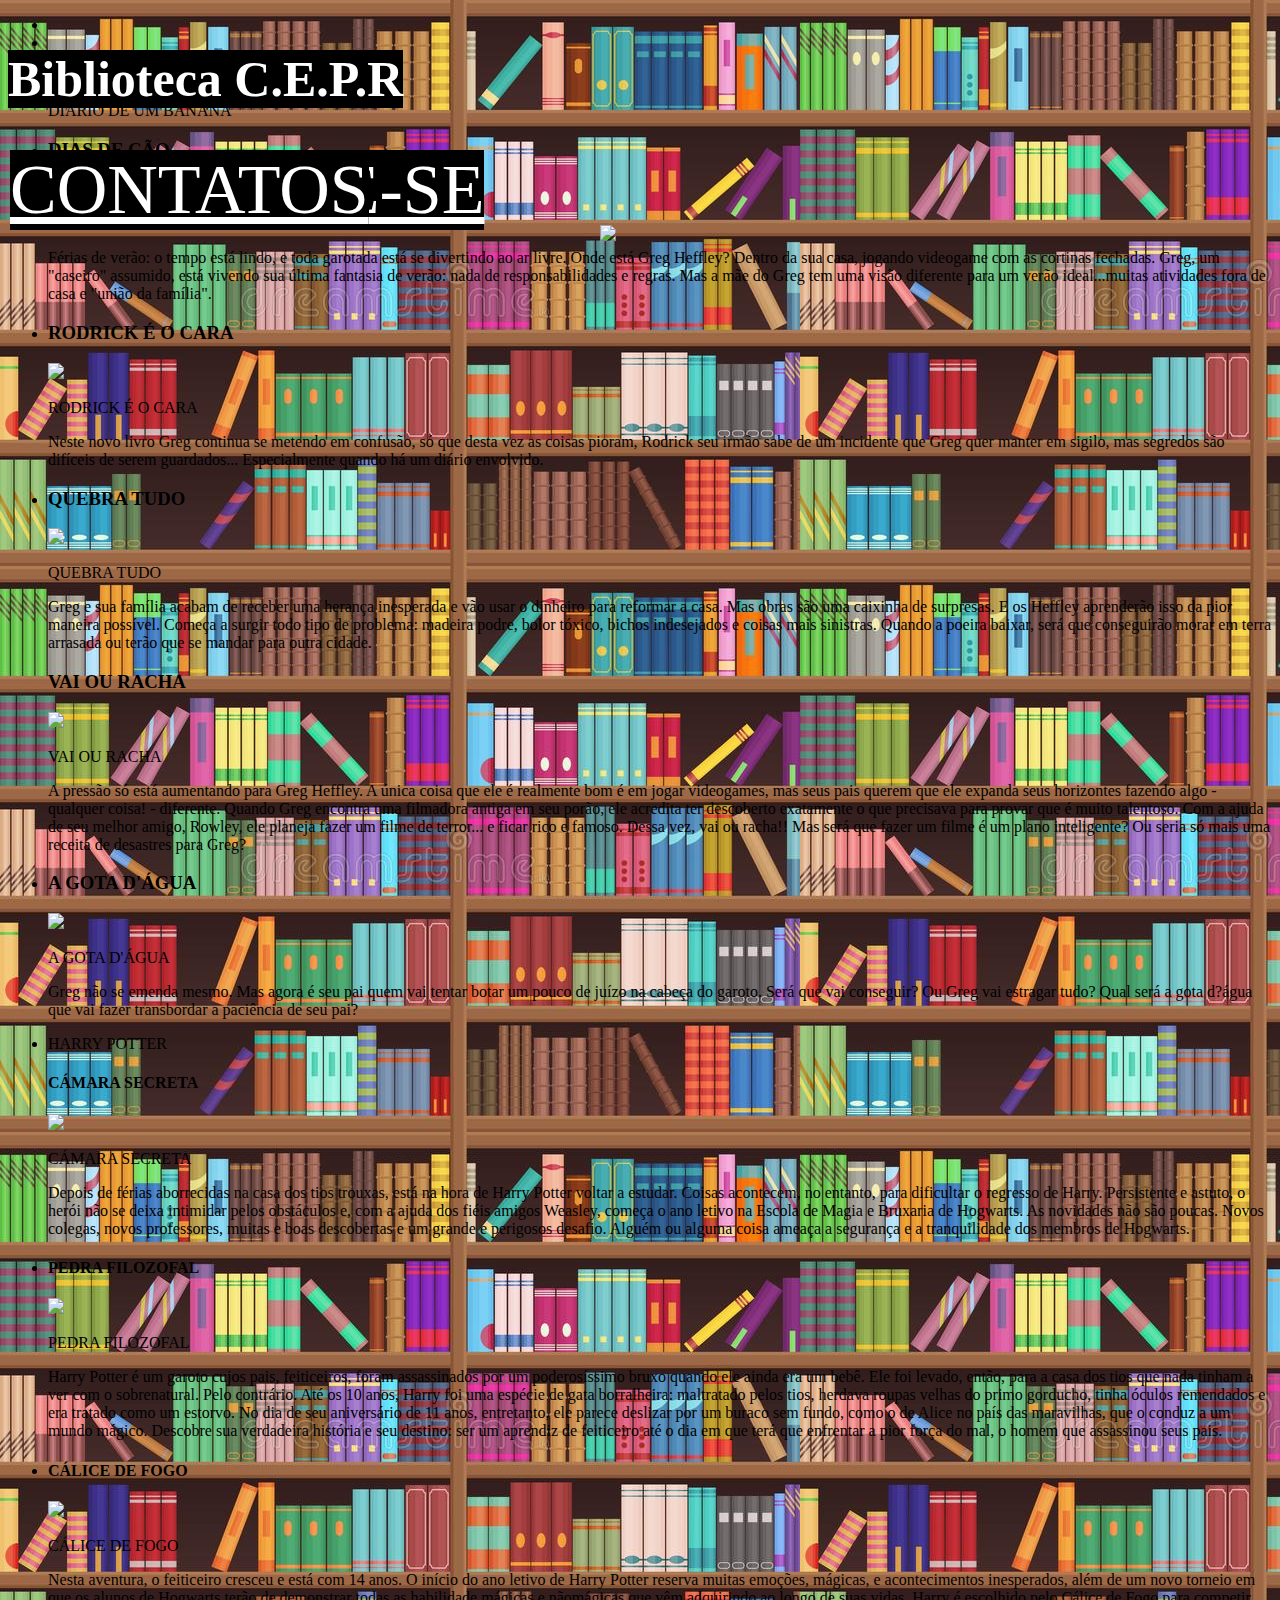
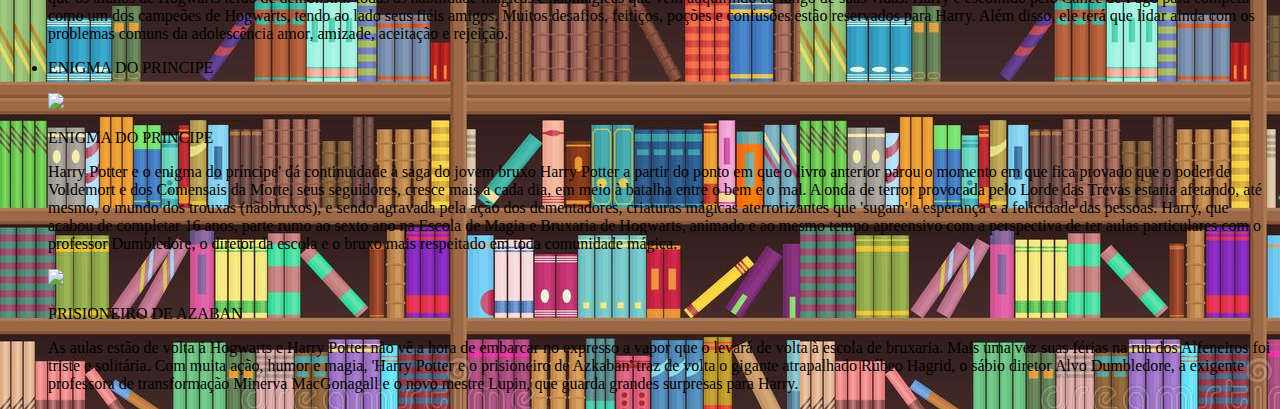
==== acervo.html @ ae114de0 "Add files via upload" ====
<!DOCTYPE html>
<html lang="pt-br">
  <h1>Biblioteca C.E.P.R</h1>
<head>

  <meta charset="UTF-8">
  <title>Biblioteca C.E.P.R</title>
     <link rel="stylesheet"href="produtos  .css">
    <link rel="stylesheet" href="style.css">
    <link rel="stylesheet" href="reset.css">
  </head>
  <header>    <h2><img src="https://i.postimg.cc/yY89TV5X/download.jpg"></h2>
     <div class="caixa">
        <nav>
           <ul>
              <li><a href="https://cdpn.io/pen/debug/zYWpbWV?authentication_hash=NjMYzpxxmOOr">CADASTRE-SE</a></li>
             
              <li><a href="http://www.consultaescolas.pr.gov.br/consultaescolas-java/pages/templates/initial2.jsf;jsessionid=R1P_86NY-B6FJXV7b4bdBp6iBdsVL3Wbq36wBbfm.sseed75003?windowId=fda&codigoEstab=210&codigoMunicipio=974">CONTATOS</a></li>
            </ul>
         <nav>
      </div>
    </header>
  <main>
    <ul>
     
      <h13><p><strong><em>Acervo Bibliográfico</strong></em></p></h13>
      
      <h9><p> DIÁRIO DE UM BANANA </p></h9>
      <li>
        <h3>DIAS DE CÃO</h3>
        <img src="https://i.postimg.cc/s2Rz92XT/91-ESh-Rky-E2-L.jpg">
        <p>DIAS DE CÃO</p> 
        <p>Férias de verão: o tempo está lindo, e toda garotada está se divertindo ao ar livre. Onde está Greg Heffley? Dentro da sua casa, jogando videogame com as cortinas fechadas. Greg, um "caseiro" assumido, está vivendo sua última fantasia de verão: nada de responsabilidades e regras. Mas a mãe do Greg tem uma visão diferente para um verão ideal...muitas atividades fora de casa e "união da família". </p> 
     </li>
      <li>
       <h3>RODRICK É O CARA</h3>
     </li>
       <img src="https://i.postimg.cc/nLBKkLKs/91-SZHBwq-E5-L.jpg">
        <p>RODRICK É O CARA</p> 
        <p>Neste novo livro Greg continua se metendo em confusão, só que desta vez as coisas pioram, Rodrick seu irmão sabe de um incidente que Greg quer manter em sigilo, mas segredos são difíceis de serem guardados... Especialmente quando há um diário envolvido.</p> 
      <li>
        <h3>QUEBRA TUDO</h3>
     </li>
       <img src="https://i.postimg.cc/gJncJ224/71-Rqn-IKa-A9-L.jpg">
        <p>QUEBRA TUDO</p> 
        <p>Greg e sua família acabam de receber uma herança inesperada e vão usar o dinheiro para reformar a casa. Mas obras são uma caixinha de surpresas. E os Heffley aprenderão isso da pior maneira possível. Começa a surgir todo tipo de problema: madeira podre, bolor tóxico, bichos indesejados e coisas mais sinistras. Quando a poeira baixar, será que conseguirão morar em terra arrasada ou terão que se mandar para outra cidade.</p> 
       <h3>VAI OU RACHA</h3>
     </li>
       <img src="https://i.postimg.cc/tRL9CDb0/81-ZDq-OJY4-BS.jpg">
        <p>VAI OU RACHA</p> 
        <p>A pressão só está aumentando para Greg Heffley. A única coisa que ele é realmente bom é em jogar videogames, mas seus pais querem que ele expanda seus horizontes fazendo algo  - qualquer coisa! - diferente. Quando Greg encontra uma filmadora antiga em seu porão, ele acredita ter descoberto exatamente o que precisava para provar que é muito talentoso. Com a ajuda de seu melhor amigo, Rowley, ele planeja fazer um filme de terror... e ficar rico e famoso.
Dessa vez, vai ou racha!! Mas será que fazer um filme é um plano inteligente? Ou seria só mais uma receita de desastres para Greg?</p> 
      <li>
           <h3>A GOTA D'ÁGUA</h3>
     </li>
       <img src="https://i.postimg.cc/Nj0tdn7H/A1u6i-WYAl-WL.jpg">
        <p>A GOTA D'ÁGUA</p> 
        <p>Greg não se emenda mesmo. Mas agora é seu pai quem vai tentar botar um pouco de juízo na cabeça do garoto. Será que vai conseguir? Ou Greg vai estragar tudo? Qual será a gota d?água que vai fazer transbordar a paciência de seu pai?</p> 
      <li>
  <h10>
    <p> HARRY POTTER </p></h10>
     <h4>CÁMARA SECRETA</h4>
     </li>
       <img src="https://i.postimg.cc/MG4bPtXD/81jbiv-NEVML.jpg">
        <p>CÁMARA SECRETA</p> 
        <p>Depois de férias aborrecidas na casa dos tios trouxas, está na hora de Harry Potter voltar a estudar. Coisas acontecem, no entanto, para dificultar o regresso de Harry. Persistente e astuto, o herói não se deixa intimidar pelos obstáculos e, com a ajuda dos fiéis amigos Weasley, começa o ano letivo na Escola de Magia e Bruxaria de Hogwarts. As novidades não são poucas. Novos colegas, novos professores, muitas e boas descobertas e um grande e perigosos desafio. Alguém ou alguma coisa ameaça a segurança e a tranquilidade dos membros de Hogwarts.</p> 
      <li>

            <h4>PEDRA FILOZOFAL</h4>
     </li>
       <img src="https://i.postimg.cc/g0VXbD0d/81ibf-Yk4qm-L-1.jpg">
        <p>PEDRA FILOZOFAL</p> 
        <p>Harry Potter é um garoto cujos pais, feiticeiros, foram assassinados por um poderosíssimo bruxo quando ele ainda era um bebê. Ele foi levado, então, para a casa dos tios que nada tinham a ver com o sobrenatural. Pelo contrário. Até os 10 anos, Harry foi uma espécie de gata borralheira: maltratado pelos tios, herdava roupas velhas do primo gorducho, tinha óculos remendados e era tratado como um estorvo. No dia de seu aniversário de 11 anos, entretanto, ele parece deslizar por um buraco sem fundo, como o de Alice no país das maravilhas, que o conduz a um mundo mágico. Descobre sua verdadeira história e seu destino: ser um aprendiz de feiticeiro até o dia em que terá que enfrentar a pior força do mal, o homem que assassinou seus pais. </p> 
      <li>
         <h4>CÁLICE DE FOGO</h4>
     </li>
       <img src="https://i.postimg.cc/hjfGtW8L/81ntln-kz7l-49ef0c78b678796d6415894921326696-1024-1024.jpg">
    <p>CÁLICE DE FOGO</p>
    <p> Nesta aventura, o feiticeiro cresceu e está com 14 anos. O início do ano letivo de Harry Potter reserva muitas emoções, mágicas, e acontecimentos inesperados, além de um novo torneio em que os alunos de Hogwarts terão de demonstrar todas as habilidade mágicas e nãomágicas que vêm adquirindo ao longo de suas vidas. Harry é escolhido pelo Cálice de Fogo para competir como um dos campeões de Hogwarts, tendo ao lado seus fiéis amigos. Muitos desafios, feitiços, poções e confusões estão reservados para Harry. Além disso, ele terá que lidar ainda com os problemas comuns da adolescência amor, amizade, aceitação e rejeição.</p>
        </li>
       <li>
            <p>ENIGMA DO PRINCIPE</p>
     </li>
       <img src="https://i.postimg.cc/gJV4B5QW/81y-FIh1yo-ZL.jpg">
    <p>ENIGMA DO PRINCIPE</p>
    <p>Harry Potter e o enigma do príncipe' dá continuidade à saga do jovem bruxo Harry Potter a partir do ponto em que o livro anterior parou o momento em que fica provado que o poder de Voldemort e dos Comensais da Morte, seus seguidores, cresce mais a cada dia, em meio à batalha entre o bem e o mal. A onda de terror provocada pelo Lorde das Trevas estaria afetando, até mesmo, o mundo dos trouxas (nãobruxos), e sendo agravada pela ação dos dementadores, criaturas mágicas aterrorizantes que 'sugam' a esperança e a felicidade das pessoas. Harry, que acabou de completar 16 anos, parte rumo ao sexto ano na Escola de Magia e Bruxaria de Hogwarts, animado e ao mesmo tempo apreensivo com a perspectiva de ter aulas particulares com o professor Dumbledore, o diretor da escola e o bruxo mais respeitado em toda comunidade mágica. </p>
        </li>
     <img src="https://i.postimg.cc/R05v7JzD/81u-lj-PVif-L.jpg">
    <p>PRISIONEIRO DE AZABAN</p>
    <p>As aulas estão de volta à Hogwarts e Harry Potter não vê a hora de embarcar no expresso a vapor que o levará de volta à escola de bruxaria. Mais uma vez suas férias na rua dos Alfeneiros foi triste e solitária. Com muita ação, humor e magia, 'Harry Potter e o prisioneiro de Azkaban' traz de volta o gigante atrapalhado Rúbeo Hagrid, o sábio diretor Alvo Dumbledore, a exigente professora de transformação Minerva MacGonagall e o novo mestre Lupin, que guarda grandes surpresas para Harry.
</p>
        </li>
       
        </ul>
     </main>
   <body>
   <html>
---- style.css ----
body {
   background-image: url("plano-de-fundo-inicio.jpg");
  background-size: ;
}
nav a{
  background-color: black;
  position: absolute;
  font-family: stencil std;
  font-size: 70px;
  color: white;
  text-docoration: none;
  left: 10px;
  right:;
  top:150px;
}
h1{
  background-color: black;
  position: absolute;
  text-align: center;
  font-size: 50px;
  font-family:;
  color: white;
}
h2{
  position: absolute;
  left: 600px;
  top: 200px;
}
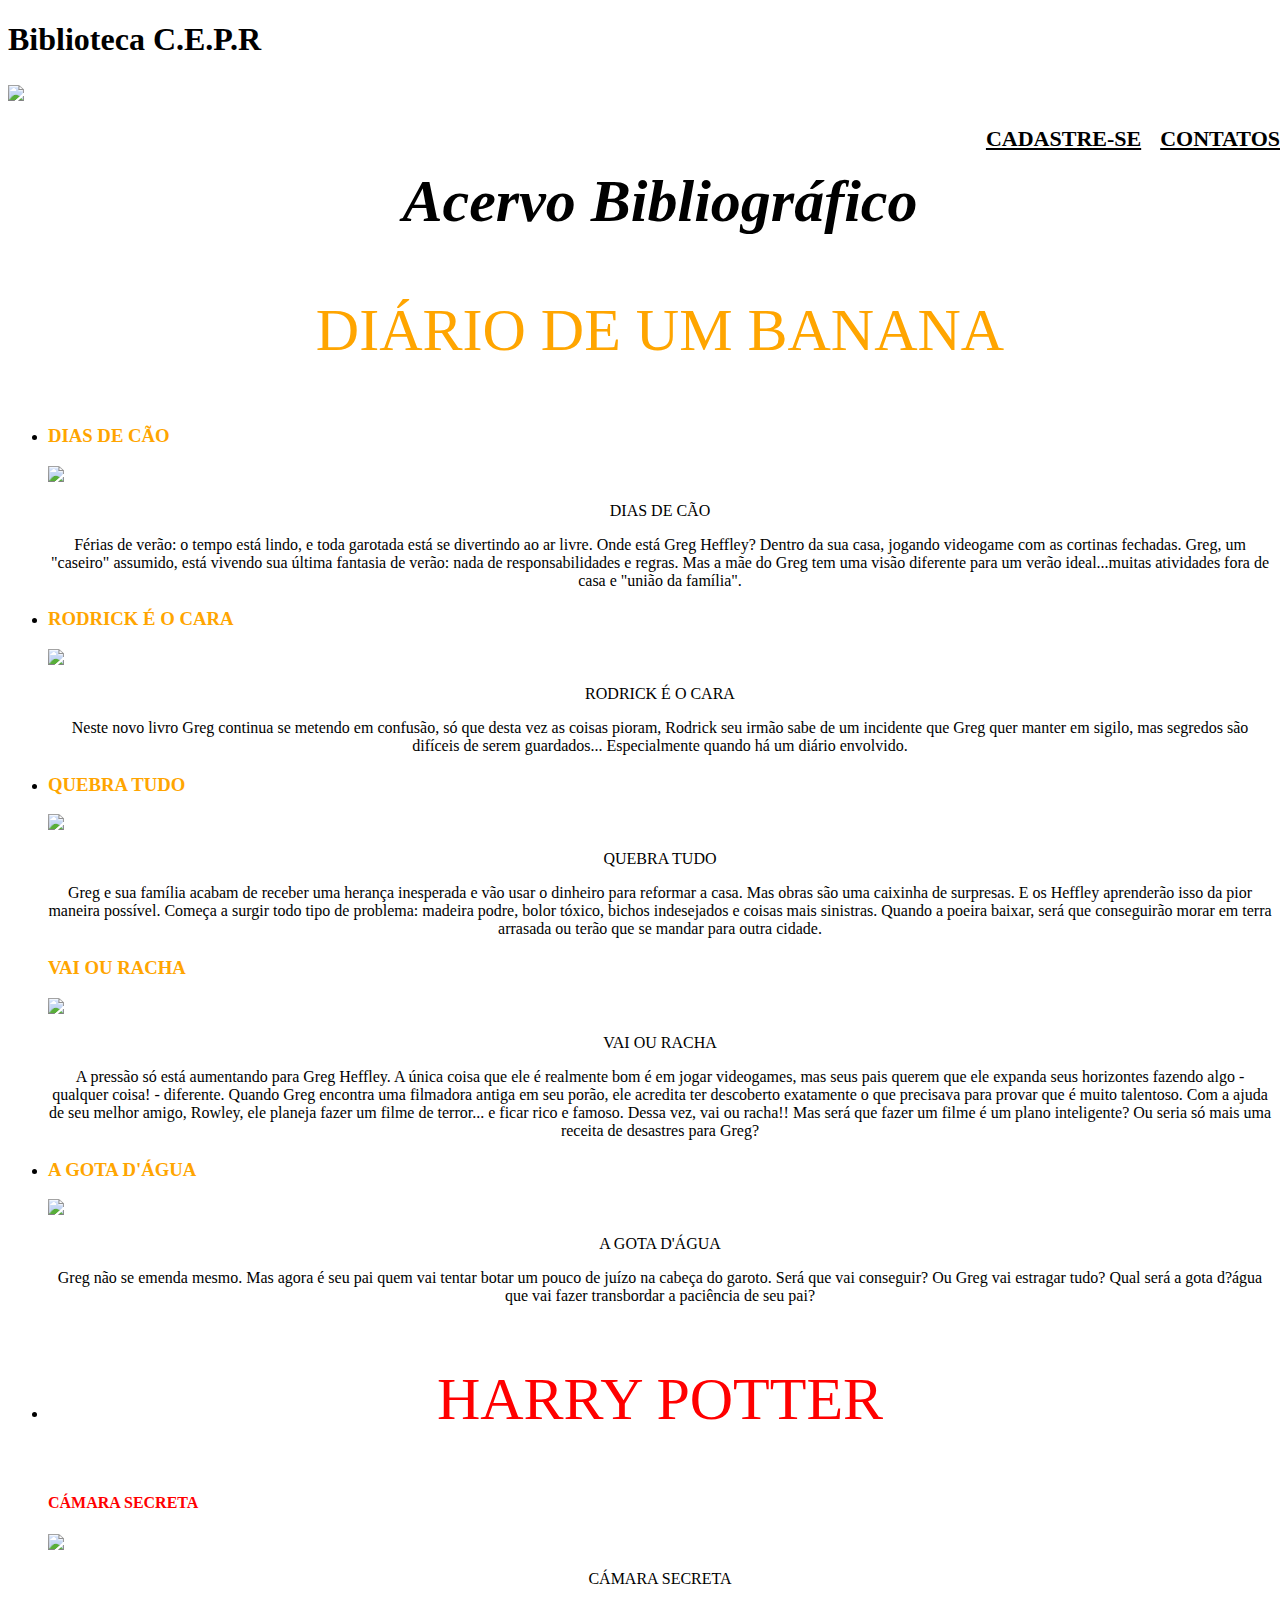
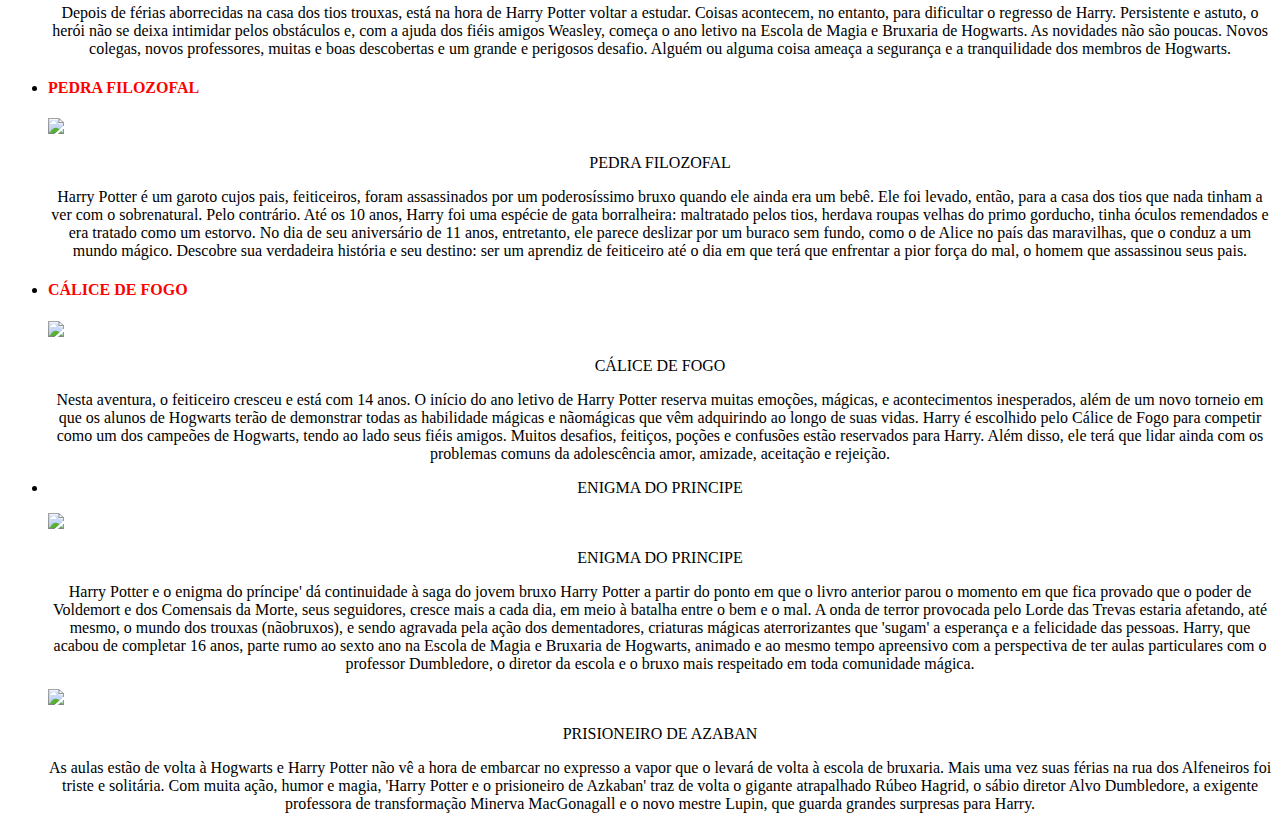
==== commit 3b458717: "alterações feitas" ====
--- a/acervo.html
+++ b/acervo.html
@@ -6,7 +6,7 @@
   <meta charset="UTF-8">
   <title>Biblioteca C.E.P.R</title>
      <link rel="stylesheet"href="produtos  .css">
-    <link rel="stylesheet" href="style.css">
+    <link rel="stylesheet" href="acervo.css">
     <link rel="stylesheet" href="reset.css">
   </head>
   <header>    <h2><img src="https://i.postimg.cc/yY89TV5X/download.jpg"></h2>
--- a/acervo.css
+++ b/acervo.css
@@ -0,0 +1,64 @@
+h1{
+  backgroud: #;]
+   font-size:60px;
+}
+body {
+  backgroud: #;
+}
+
+p {
+    text-align: center;
+}
+#entrada{
+  
+}
+em strong {
+    color: #FF0000;
+}
+header{
+  backgroud: #BBBBBB;
+}
+.caixa {
+  width: 940px;
+  margin: 0 auto;
+}
+nav{
+  position: absolute;
+  top: 110px;
+  right: 0;
+}
+nav li {
+  display: inline;
+  margin: 0 0 0 15px;
+}
+nav a {
+  text-tranform: uppercase;
+  color: #000000;
+  font-weight: bold;
+  font-size: 22px;
+  text-docoration: nome;
+}                             
+h3{
+ color: orange;
+ font-family: Italic;
+}
+h10{
+   color: red;
+ font-family: Italic;
+   font-size:60px;
+
+}
+h9{
+   color: orange;
+ font-family: Italic;
+   font-size:60px;
+}
+h4{
+ color: red;
+ font-family: Italic;
+    text-docoration: nome;
+}
+h13{
+ color: black;
+ font-size:60px;
+}
